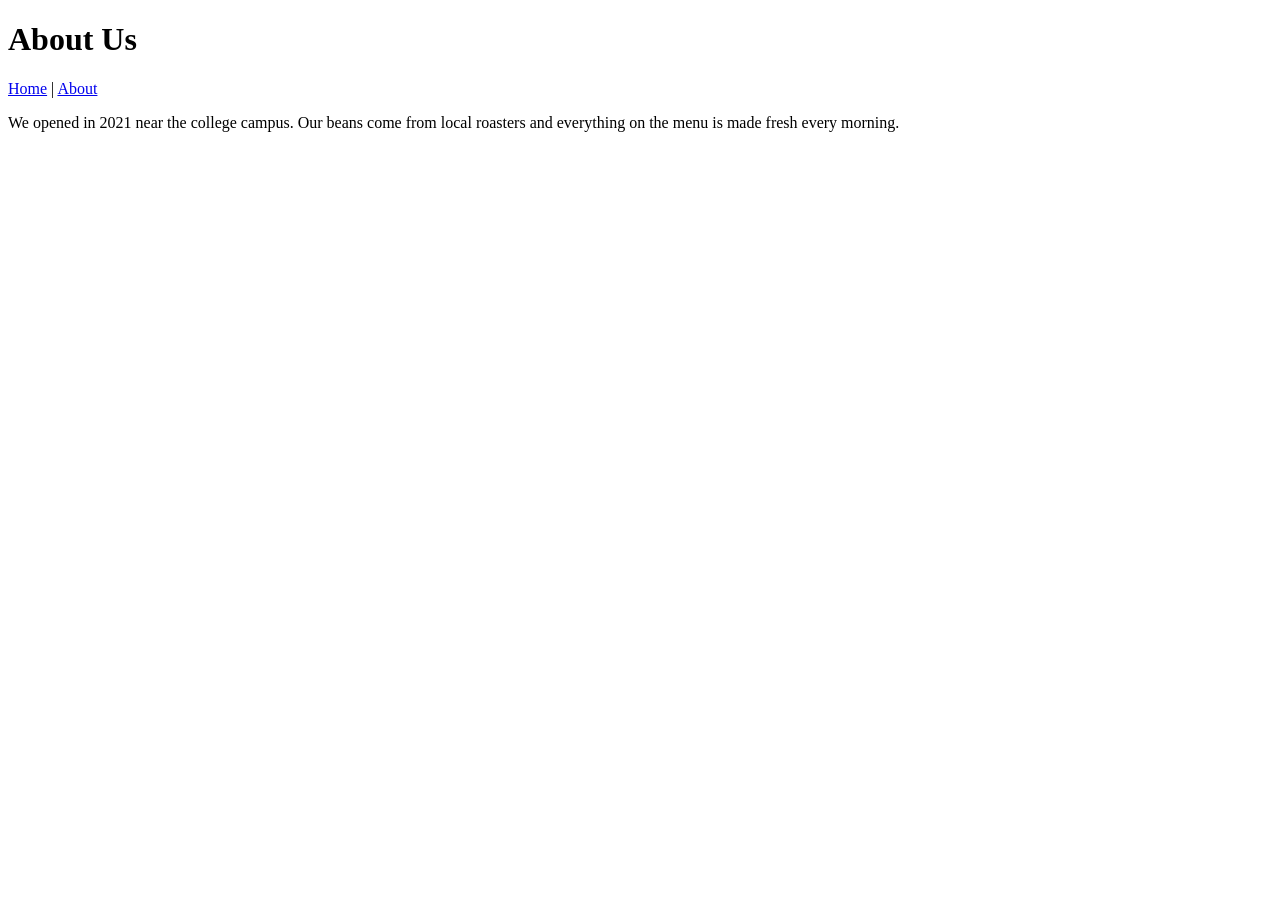
==== about.html @ 3e81968a "initial commit with home and about pages" ====
<!DOCTYPE html>
<html lang="en">
<head>
  <meta charset="UTF-8">
  <meta name="viewport" content="width=device-width, initial-scale=1.0">
  <title>About - Brew & Bytes Cafe</title>
</head>
<body>
  <header>
    <h1>About Us</h1>
    <nav>
      <a href="index.html">Home</a> |
      <a href="about.html">About</a>
    </nav>
  </header>
  <main>
    <p>We opened in 2021 near the college campus. Our beans come from local roasters
    and everything on the menu is made fresh every morning.</p>
  </main>
</body>
</html>
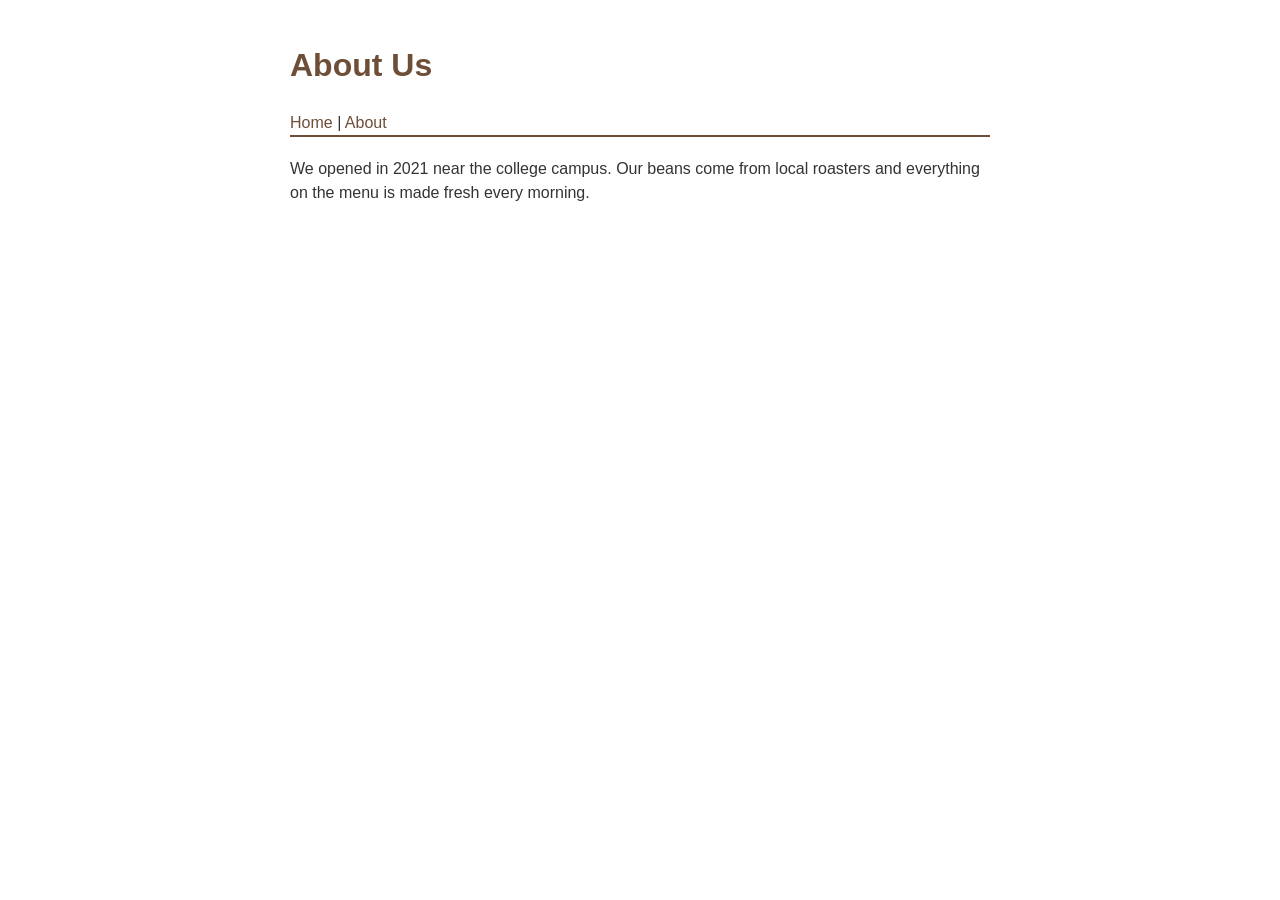
==== commit a766b5d6: "add stylesheet and link it to both pages" ====
--- a/about.html
+++ b/about.html
@@ -4,6 +4,7 @@
   <meta charset="UTF-8">
   <meta name="viewport" content="width=device-width, initial-scale=1.0">
   <title>About - Brew & Bytes Cafe</title>
+  <link rel="stylesheet" href="style.css">
 </head>
 <body>
   <header>
--- a/style.css
+++ b/style.css
@@ -0,0 +1,12 @@
+body {
+  font-family: Arial, Helvetica, sans-serif;
+  max-width: 700px;
+  margin: 0 auto;
+  padding: 20px;
+  color: #333;
+  line-height: 1.5;
+}
+header { border-bottom: 2px solid #6f4e37; margin-bottom: 20px; }
+h1 { color: #6f4e37; }
+nav a { color: #6f4e37; text-decoration: none; }
+nav a:hover { text-decoration: underline; }
